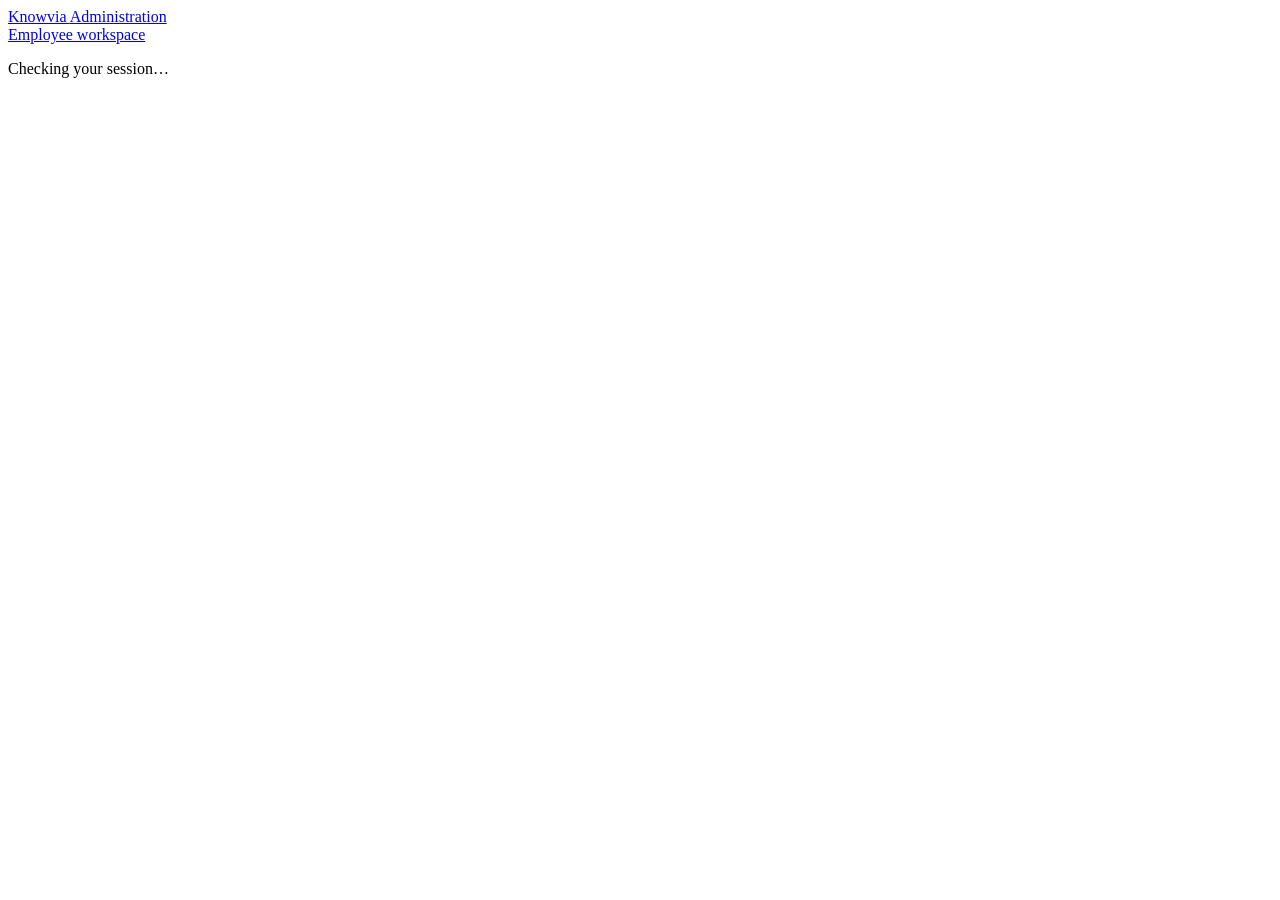
==== src/knowvia/static/admin.html @ b515a5b3 "Prepare Knowvia university release with Groq inference, secure admin knowledge management, and HTTPS" ====
<!doctype html>
<html lang="en">
<head>
  <meta charset="utf-8">
  <meta name="viewport" content="width=device-width, initial-scale=1">
  <meta name="description" content="Knowvia secure administration">
  <title>Knowvia — Administration</title>
  <link rel="stylesheet" href="/static/admin.css?v=2">
  <script src="/static/admin.js?v=2" defer></script>
</head>
<body>
  <header class="header"><a class="brand" href="/admin">Knowvia <span>Administration</span></a><nav aria-label="Workspace navigation"><a href="/">Employee workspace</a><button id="logout" hidden>Sign out</button></nav></header>
  <main>
    <p id="notice" role="status" aria-live="polite">Checking your session…</p>
    <section id="login-section" class="panel login" hidden>
      <p class="eyebrow">SECURE ADMINISTRATOR ACCESS</p><h1>Sign in to administration</h1>
      <p>Use your existing administrator account. Administrator access is provisioned privately, not through public registration.</p>
      <form id="login-form"><label>Work email<input name="work_email" type="email" autocomplete="username" maxlength="254" required></label><label>Password<input name="password" type="password" autocomplete="current-password" required></label><button class="primary" type="submit">Sign in</button></form>
    </section>
    <div id="dashboard" hidden>
      <div class="heading"><div><p class="eyebrow">NOVATECH WORKSPACE</p><h1>Account administration</h1><p id="administrator"></p></div><button id="refresh">Refresh accounts and activity</button></div>
      <nav class="sections" aria-label="Administration sections"><a href="#accounts-section">Employee accounts</a><a href="#provision-section">Provision employee</a><a href="#knowledge-section">Company knowledge</a><a href="#activity-section">Administrative activity</a></nav>
      <section id="accounts-section"><h2>Employee accounts</h2><p class="muted">Job titles are display information. Access comes only from the trusted roles below.</p><div id="accounts" class="accounts"></div></section>
      <section id="provision-section" class="panel"><h2>Provision an employee</h2><p class="muted">Create a new directory record and account together. Existing directory-only employees use the existing employee registration flow; they are not overwritten here.</p>
        <form id="provision-form" class="provision">
          <label>Employee ID<input name="employee_id" maxlength="128" pattern="[A-Za-z0-9][A-Za-z0-9_.-]*" required></label>
          <label>Work email<input name="work_email" type="email" maxlength="254" autocomplete="off" required></label>
          <label>First name<input name="first_name" maxlength="120" required></label><label>Last name<input name="last_name" maxlength="120" required></label>
          <label>Department<input name="department" maxlength="120" required></label><label>Job title (not permissions)<input name="role" maxlength="120" required></label>
          <label>Initial password<input name="password" type="password" autocomplete="new-password" required></label><label>Confirm initial password<input name="password_confirmation" type="password" autocomplete="new-password" required></label>
          <fieldset class="wide"><legend>Trusted access roles</legend><div id="provision-roles" class="roles"></div></fieldset>
          <div class="wide"><button class="primary" type="submit">Create employee account</button></div>
        </form>
      </section>
      <section id="knowledge-section" class="panel"><h2>Company knowledge</h2>
        <p class="muted">Markdown changes are staged, not immediately visible to employees. Each document requires explicit reading roles and a domain permission. Publishing builds and validates a complete runtime index; reference resources are never overwritten.</p>
        <p id="knowledge-status" aria-live="polite"></p><div id="documents" class="accounts"></div>
        <form id="knowledge-form" class="provision">
          <label>Markdown file (upload or replace)<input id="knowledge-file" type="file" accept=".md,text/markdown" required></label>
          <label>Knowledge domain<select id="knowledge-skill"><option value="hr">Human resources</option><option value="it_support">IT support</option><option value="finance">Finance</option></select></label>
          <fieldset class="wide"><legend>Explicit document reading roles</legend><div id="knowledge-roles" class="roles"></div></fieldset>
          <div class="wide"><button type="submit">Stage document</button></div>
        </form>
        <div class="account-actions knowledge-actions"><button id="knowledge-publish" class="primary">Publish validated index</button><button id="knowledge-discard">Discard staged changes</button><button id="knowledge-rollback">Roll back previous version</button></div>
      </section>
      <section id="activity-section" class="panel"><h2>Administrative activity</h2><p class="muted">Latest 100 sanitized administrative changes. This does not expose conversations, session tokens or unrestricted application logs.</p><ol id="activity" class="activity"></ol></section>
    </div>
  </main>
</body>
</html>
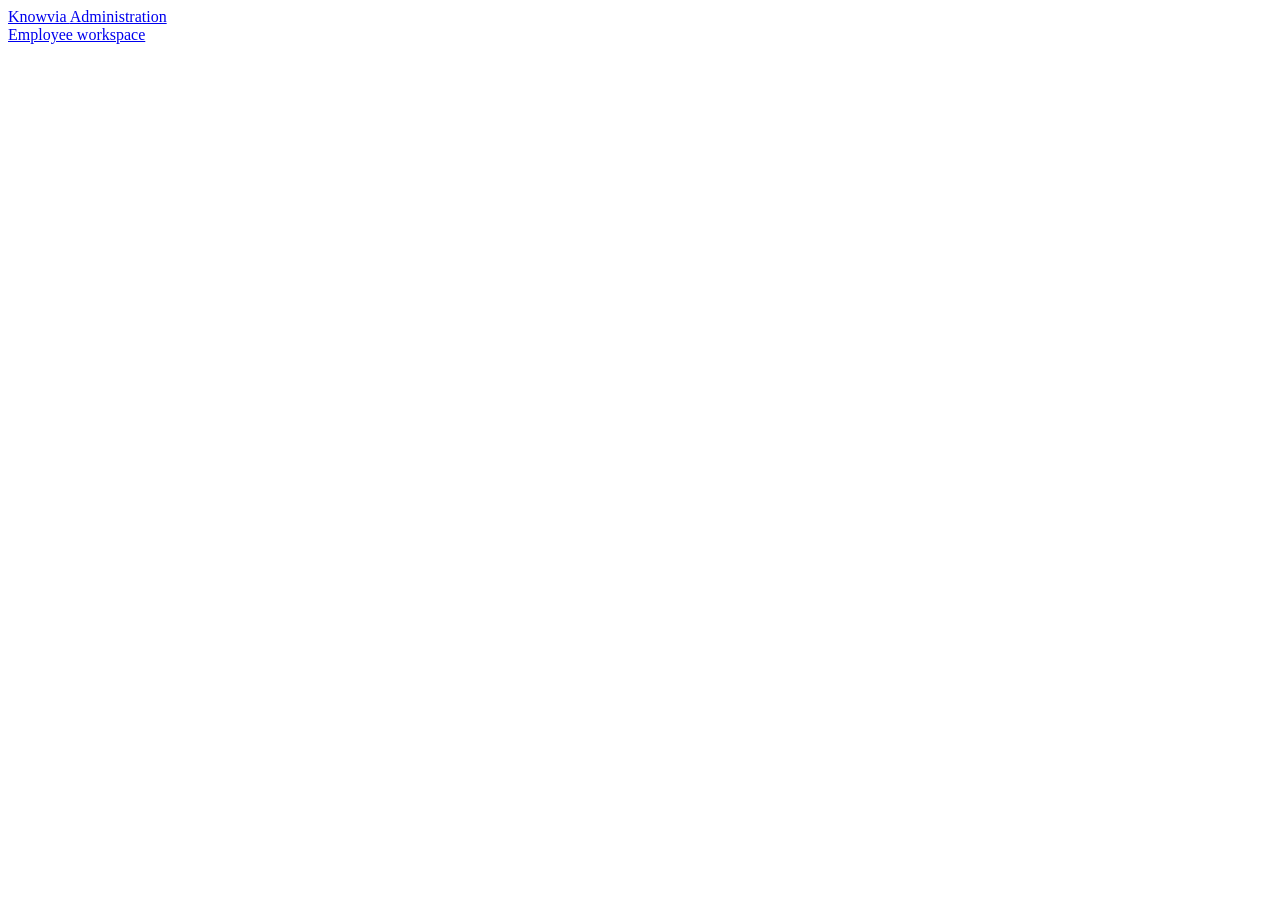
==== commit 7adc4551: "Improve Knowvia administration UX and workflow reliability" ====
--- a/src/knowvia/static/admin.html
+++ b/src/knowvia/static/admin.html
@@ -5,46 +5,84 @@
   <meta name="viewport" content="width=device-width, initial-scale=1">
   <meta name="description" content="Knowvia secure administration">
   <title>Knowvia — Administration</title>
-  <link rel="stylesheet" href="/static/admin.css?v=2">
-  <script src="/static/admin.js?v=2" defer></script>
+  <link rel="stylesheet" href="/static/admin.css?v=5">
+  <script src="/static/admin.js?v=5" defer></script>
 </head>
-<body>
+<body class="login-mode">
   <header class="header"><a class="brand" href="/admin">Knowvia <span>Administration</span></a><nav aria-label="Workspace navigation"><a href="/">Employee workspace</a><button id="logout" hidden>Sign out</button></nav></header>
   <main>
-    <p id="notice" role="status" aria-live="polite">Checking your session…</p>
+    <div id="notification" class="notification" hidden><span id="notice-symbol" aria-hidden="true"></span><p id="notice" role="status" aria-live="polite" aria-atomic="true"></p><button id="notice-dismiss" type="button" aria-label="Dismiss notification">×</button></div>
     <section id="login-section" class="panel login" hidden>
       <p class="eyebrow">SECURE ADMINISTRATOR ACCESS</p><h1>Sign in to administration</h1>
-      <p>Use your existing administrator account. Administrator access is provisioned privately, not through public registration.</p>
-      <form id="login-form"><label>Work email<input name="work_email" type="email" autocomplete="username" maxlength="254" required></label><label>Password<input name="password" type="password" autocomplete="current-password" required></label><button class="primary" type="submit">Sign in</button></form>
+      <p class="login-intro">Use your existing administrator account. Administrator access is provisioned privately, not through public registration.</p>
+      <form id="login-form"><label>Work email<input name="work_email" type="email" autocomplete="username" maxlength="254" required></label><label>Password<span class="login-password-field"><input id="admin-password" name="password" type="password" autocomplete="current-password" required><button id="admin-password-toggle" type="button" aria-label="Show password" aria-controls="admin-password" aria-pressed="false">Show</button></span></label><button class="primary" type="submit">Sign in</button></form>
     </section>
-    <div id="dashboard" hidden>
-      <div class="heading"><div><p class="eyebrow">NOVATECH WORKSPACE</p><h1>Account administration</h1><p id="administrator"></p></div><button id="refresh">Refresh accounts and activity</button></div>
-      <nav class="sections" aria-label="Administration sections"><a href="#accounts-section">Employee accounts</a><a href="#provision-section">Provision employee</a><a href="#knowledge-section">Company knowledge</a><a href="#activity-section">Administrative activity</a></nav>
-      <section id="accounts-section"><h2>Employee accounts</h2><p class="muted">Job titles are display information. Access comes only from the trusted roles below.</p><div id="accounts" class="accounts"></div></section>
-      <section id="provision-section" class="panel"><h2>Provision an employee</h2><p class="muted">Create a new directory record and account together. Existing directory-only employees use the existing employee registration flow; they are not overwritten here.</p>
-        <form id="provision-form" class="provision">
-          <label>Employee ID<input name="employee_id" maxlength="128" pattern="[A-Za-z0-9][A-Za-z0-9_.-]*" required></label>
-          <label>Work email<input name="work_email" type="email" maxlength="254" autocomplete="off" required></label>
-          <label>First name<input name="first_name" maxlength="120" required></label><label>Last name<input name="last_name" maxlength="120" required></label>
-          <label>Department<input name="department" maxlength="120" required></label><label>Job title (not permissions)<input name="role" maxlength="120" required></label>
-          <label>Initial password<input name="password" type="password" autocomplete="new-password" required></label><label>Confirm initial password<input name="password_confirmation" type="password" autocomplete="new-password" required></label>
-          <fieldset class="wide"><legend>Trusted access roles</legend><div id="provision-roles" class="roles"></div></fieldset>
-          <div class="wide"><button class="primary" type="submit">Create employee account</button></div>
-        </form>
-      </section>
-      <section id="knowledge-section" class="panel"><h2>Company knowledge</h2>
-        <p class="muted">Markdown changes are staged, not immediately visible to employees. Each document requires explicit reading roles and a domain permission. Publishing builds and validates a complete runtime index; reference resources are never overwritten.</p>
-        <p id="knowledge-status" aria-live="polite"></p><div id="documents" class="accounts"></div>
-        <form id="knowledge-form" class="provision">
-          <label>Markdown file (upload or replace)<input id="knowledge-file" type="file" accept=".md,text/markdown" required></label>
-          <label>Knowledge domain<select id="knowledge-skill"><option value="hr">Human resources</option><option value="it_support">IT support</option><option value="finance">Finance</option></select></label>
-          <fieldset class="wide"><legend>Explicit document reading roles</legend><div id="knowledge-roles" class="roles"></div></fieldset>
-          <div class="wide"><button type="submit">Stage document</button></div>
-        </form>
-        <div class="account-actions knowledge-actions"><button id="knowledge-publish" class="primary">Publish validated index</button><button id="knowledge-discard">Discard staged changes</button><button id="knowledge-rollback">Roll back previous version</button></div>
-      </section>
-      <section id="activity-section" class="panel"><h2>Administrative activity</h2><p class="muted">Latest 100 sanitized administrative changes. This does not expose conversations, session tokens or unrestricted application logs.</p><ol id="activity" class="activity"></ol></section>
+    <div id="dashboard" class="admin-layout" hidden>
+      <button id="menu-toggle" class="menu-toggle" aria-controls="admin-navigation" aria-expanded="false">Administration menu</button>
+      <aside id="admin-navigation" class="admin-sidebar" aria-label="Administration navigation">
+        <p class="eyebrow">NOVATECH WORKSPACE</p>
+        <nav aria-label="Administration sections">
+          <button data-view="overview" aria-current="page"><svg aria-hidden="true" class="nav-icon" viewBox="0 0 24 24"><path d="M3 3h7v7H3zM14 3h7v7h-7zM3 14h7v7H3zM14 14h7v7h-7z"/></svg>Overview</button>
+          <button data-view="employees"><svg aria-hidden="true" class="nav-icon" viewBox="0 0 24 24"><circle cx="9" cy="7" r="3"/><path d="M3 21v-3a6 6 0 0 1 12 0v3M16 4a3 3 0 0 1 0 6M18 13a5 5 0 0 1 3 5v3"/></svg>Employees</button>
+          <button data-view="add"><svg aria-hidden="true" class="nav-icon" viewBox="0 0 24 24"><circle cx="12" cy="12" r="9"/><path d="M12 7v10M7 12h10"/></svg>Add employee</button>
+          <button data-view="knowledge"><svg aria-hidden="true" class="nav-icon" viewBox="0 0 24 24"><path d="M3 4h7l2 2 2-2h7v16h-7l-2 1-2-1H3zM12 6v15"/></svg>Company knowledge</button>
+          <button data-view="activity"><svg aria-hidden="true" class="nav-icon" viewBox="0 0 24 24"><circle cx="12" cy="12" r="9"/><path d="M12 7v5l4 2"/></svg>Administrative activity</button>
+        </nav>
+        <p class="sidebar-note">Access is enforced by the server. Job titles do not grant permissions.</p>
+      </aside>
+      <div class="admin-content">
+        <div class="heading"><div><p id="administrator" class="muted"></p><h1 id="view-title" tabindex="-1">Overview</h1></div><button id="refresh">Refresh dashboard</button></div>
+        <section data-panel="overview" aria-label="Overview">
+          <p class="intro">Manage employee access and company knowledge from one trusted workspace.</p>
+          <div class="summary-grid">
+            <article class="panel summary"><span>Active accounts</span><strong id="summary-active">—</strong><small>Registered and active</small></article>
+            <article class="panel summary"><span>No sign-in account</span><strong id="summary-unregistered">—</strong><small>Directory records only</small></article>
+            <article class="panel summary"><span>Knowledge documents</span><strong id="summary-documents">—</strong><small id="summary-publication">Current document set</small></article>
+            <article class="panel summary"><span>Recent activity</span><strong id="summary-activity">—</strong><small>Latest 100 recorded events at most</small></article>
+          </div>
+          <div class="panel"><h2>Management shortcuts</h2><div class="shortcuts"><button data-view="add" class="primary">Add employee</button><button data-view="employees">Manage access</button><button data-view="knowledge">Manage company knowledge</button></div><p class="muted">Document changes remain staged until publication. Deactivation revokes sessions without deleting history.</p></div>
+        </section>
+        <section id="accounts-section" data-panel="employees" hidden>
+          <div class="section-heading"><p class="intro">Review accounts and trusted access. Open an editor only when you need to change roles.</p><button data-view="add" class="primary">Add employee</button></div>
+          <div class="table-wrap panel"><table class="employee-table"><caption class="sr-only">Employee accounts and management actions</caption><thead><tr><th scope="col">Employee</th><th scope="col">Department</th><th scope="col">Status</th><th scope="col">Trusted roles</th><th scope="col">Actions</th></tr></thead><tbody id="accounts"></tbody></table></div>
+        </section>
+        <section id="provision-section" data-panel="add" hidden>
+          <div class="panel form-panel"><h2>Create an employee account</h2><p class="muted">Create a new directory record and sign-in account together. Existing directory-only identities cannot be overwritten here. Public registration is disabled in the secure deployment; those records require a separately supported registration workflow.</p>
+            <form id="provision-form" class="provision">
+              <label>Employee ID<input name="employee_id" maxlength="128" pattern="[A-Za-z0-9][A-Za-z0-9_.-]*" aria-describedby="identity-hint" required></label>
+              <label>Work email<input name="work_email" type="email" maxlength="254" autocomplete="off" required></label>
+              <p id="identity-hint" class="hint wide">Use a unique ID and email. IDs may contain letters, numbers, dots, underscores and hyphens.</p>
+              <label>First name<input name="first_name" maxlength="120" required></label><label>Last name<input name="last_name" maxlength="120" required></label>
+              <label>Department<input name="department" maxlength="120" required></label><label>Job title<input name="role" maxlength="120" aria-describedby="job-title-hint" required></label>
+              <p id="job-title-hint" class="hint wide">Job titles are display information only; trusted roles below determine permissions.</p>
+              <label>Initial password<input name="password" type="password" minlength="12" maxlength="128" autocomplete="new-password" aria-describedby="password-hint" required></label><label>Confirm initial password<input name="password_confirmation" type="password" minlength="12" maxlength="128" autocomplete="new-password" required></label>
+              <p id="password-hint" class="hint wide">Use 12–128 characters and share credentials privately. Passwords must match and are cleared after an attempted submission.</p>
+              <fieldset class="wide"><legend>Trusted access roles</legend><p class="hint">Select at least one role. The basic employee role alone does not grant knowledge access. Grant only the reading and ticket permissions this employee needs.</p><div id="provision-roles" class="roles"></div></fieldset>
+              <p id="employee-form-error" class="form-error wide" role="alert"></p>
+              <div class="wide account-actions"><button class="primary" type="submit">Create employee account</button><button id="employee-clear" type="button">Clear form</button></div>
+            </form>
+          </div>
+        </section>
+        <section id="knowledge-section" data-panel="knowledge" hidden>
+          <div class="panel publication"><h2>Publication status</h2><p id="knowledge-status" aria-live="polite"></p><p class="hint">Staging does not change employee knowledge. Publishing validates a complete index. Rollback restores the previous published version.</p><div class="account-actions knowledge-actions"><button id="knowledge-publish" class="primary" aria-describedby="publication-help">Publish staged changes</button><button id="knowledge-discard" aria-describedby="publication-help">Discard staged changes</button><button id="knowledge-rollback" aria-describedby="rollback-help">Roll back previous version</button></div><p id="publication-help" class="hint"></p><p id="rollback-help" class="hint"></p></div>
+          <div class="panel"><h2>Knowledge documents</h2><p class="hint">This list shows staged documents when changes exist; otherwise it shows the active set.</p><div id="documents" class="document-list"></div></div>
+          <div class="panel form-panel"><h2>Upload or replace a document</h2><p class="muted">Markdown only, up to 128 KiB per file. A matching filename stages a replacement. A document requires a title, nonempty level-two sections and explicit reading roles.</p>
+            <form id="knowledge-form" class="provision">
+              <label>Markdown file<input id="knowledge-file" type="file" accept=".md,text/markdown" required></label>
+              <label>Knowledge domain<select id="knowledge-skill"><option value="hr">Human resources</option><option value="it_support">IT support</option><option value="finance">Finance</option></select></label>
+              <fieldset class="wide"><legend>Explicit document reading roles</legend><div id="knowledge-roles" class="roles"></div></fieldset>
+              <div class="wide"><button type="submit">Stage document</button></div>
+            </form>
+          </div>
+        </section>
+        <section id="activity-section" data-panel="activity" hidden>
+          <div class="panel"><h2>Administrative activity</h2><p class="muted">Latest 100 sanitized administrative changes. No conversations, session tokens or unrestricted logs.</p><ol id="activity" class="activity"></ol></div>
+        </section>
+      </div>
     </div>
+    <dialog id="role-dialog" aria-labelledby="role-title" aria-describedby="role-help">
+      <form id="role-form"><div class="section-heading"><h2 id="role-title">Edit trusted roles</h2><button id="role-close" type="button" aria-label="Close role editor">Close</button></div><p id="role-help" class="muted">Roles determine access. Server-side authorization and last-administrator protection always apply.</p><div id="role-options" class="roles"></div><p id="role-notice" role="status" aria-live="polite"></p><div class="account-actions"><button type="submit" class="primary">Save roles</button><button id="role-cancel" type="button">Cancel</button></div></form>
+    </dialog>
   </main>
 </body>
 </html>
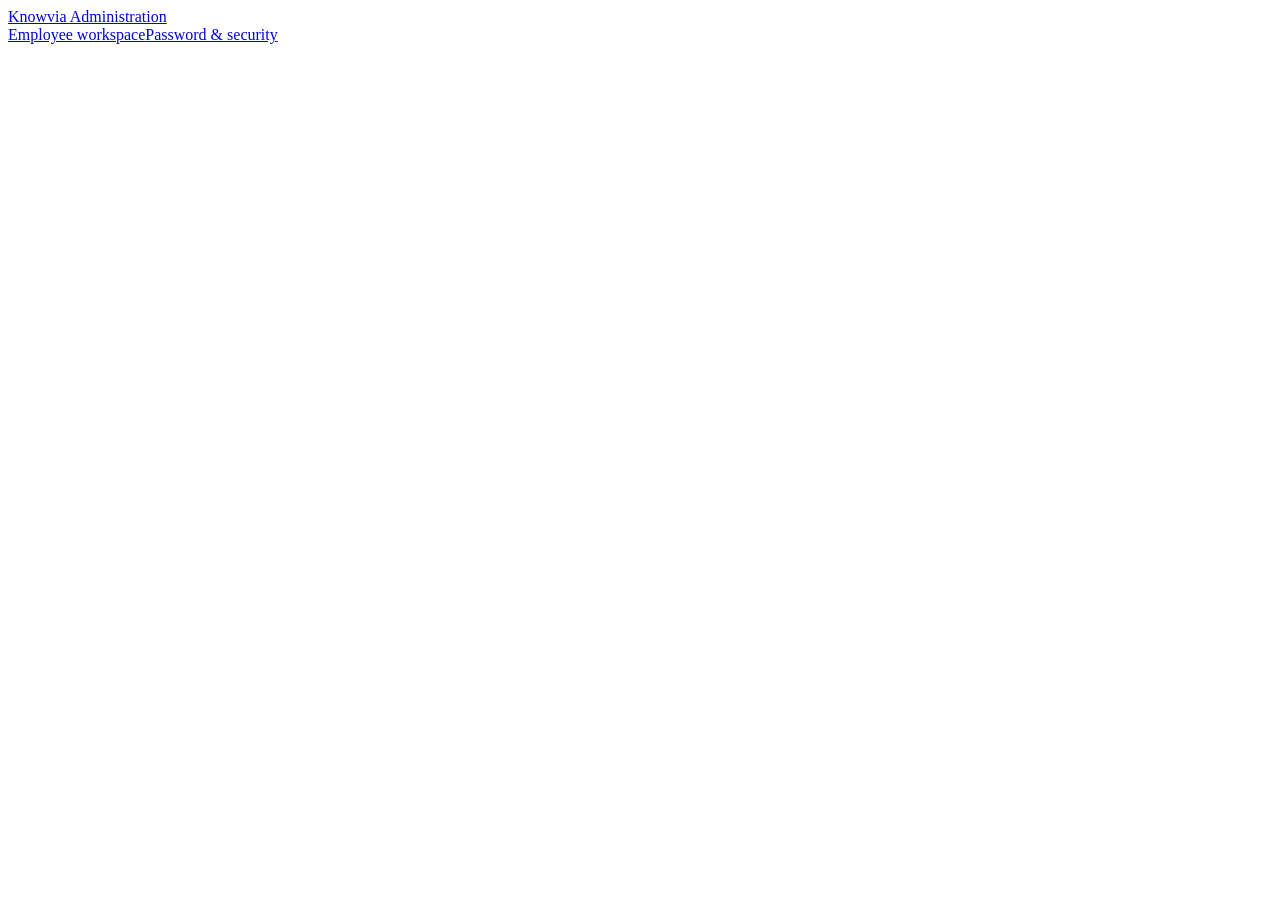
==== commit d2c81dac: "Add secure employee invitations and password management" ====
--- a/src/knowvia/static/admin.html
+++ b/src/knowvia/static/admin.html
@@ -9,7 +9,7 @@
   <script src="/static/admin.js?v=5" defer></script>
 </head>
 <body class="login-mode">
-  <header class="header"><a class="brand" href="/admin">Knowvia <span>Administration</span></a><nav aria-label="Workspace navigation"><a href="/">Employee workspace</a><button id="logout" hidden>Sign out</button></nav></header>
+  <header class="header"><a class="brand" href="/admin">Knowvia <span>Administration</span></a><nav aria-label="Workspace navigation"><a href="/">Employee workspace</a><a href="/account">Password &amp; security</a><button id="logout" hidden>Sign out</button></nav></header>
   <main>
     <div id="notification" class="notification" hidden><span id="notice-symbol" aria-hidden="true"></span><p id="notice" role="status" aria-live="polite" aria-atomic="true"></p><button id="notice-dismiss" type="button" aria-label="Dismiss notification">×</button></div>
     <section id="login-section" class="panel login" hidden>
@@ -55,7 +55,9 @@
               <label>First name<input name="first_name" maxlength="120" required></label><label>Last name<input name="last_name" maxlength="120" required></label>
               <label>Department<input name="department" maxlength="120" required></label><label>Job title<input name="role" maxlength="120" aria-describedby="job-title-hint" required></label>
               <p id="job-title-hint" class="hint wide">Job titles are display information only; trusted roles below determine permissions.</p>
-              <label>Initial password<input name="password" type="password" minlength="12" maxlength="128" autocomplete="new-password" aria-describedby="password-hint" required></label><label>Confirm initial password<input name="password_confirmation" type="password" minlength="12" maxlength="128" autocomplete="new-password" required></label>
+              <label class="wide">Onboarding method<select id="onboarding-method" name="onboarding"><option value="temporary">Administrator-created initial password</option><option value="invite">Email invitation — employee sets password</option></select></label>
+              <p class="hint wide">Email invitations require configured delivery and a real recipient address. Invitation links expire after 24 hours. Administrator invitations are not supported.</p>
+              <label id="initial-password-label">Initial password<input name="password" type="password" minlength="12" maxlength="128" autocomplete="new-password" aria-describedby="password-hint" required></label><label id="initial-confirmation-label">Confirm initial password<input name="password_confirmation" type="password" minlength="12" maxlength="128" autocomplete="new-password" required></label>
               <p id="password-hint" class="hint wide">Use 12–128 characters and share credentials privately. Passwords must match and are cleared after an attempted submission.</p>
               <fieldset class="wide"><legend>Trusted access roles</legend><p class="hint">Select at least one role. The basic employee role alone does not grant knowledge access. Grant only the reading and ticket permissions this employee needs.</p><div id="provision-roles" class="roles"></div></fieldset>
               <p id="employee-form-error" class="form-error wide" role="alert"></p>
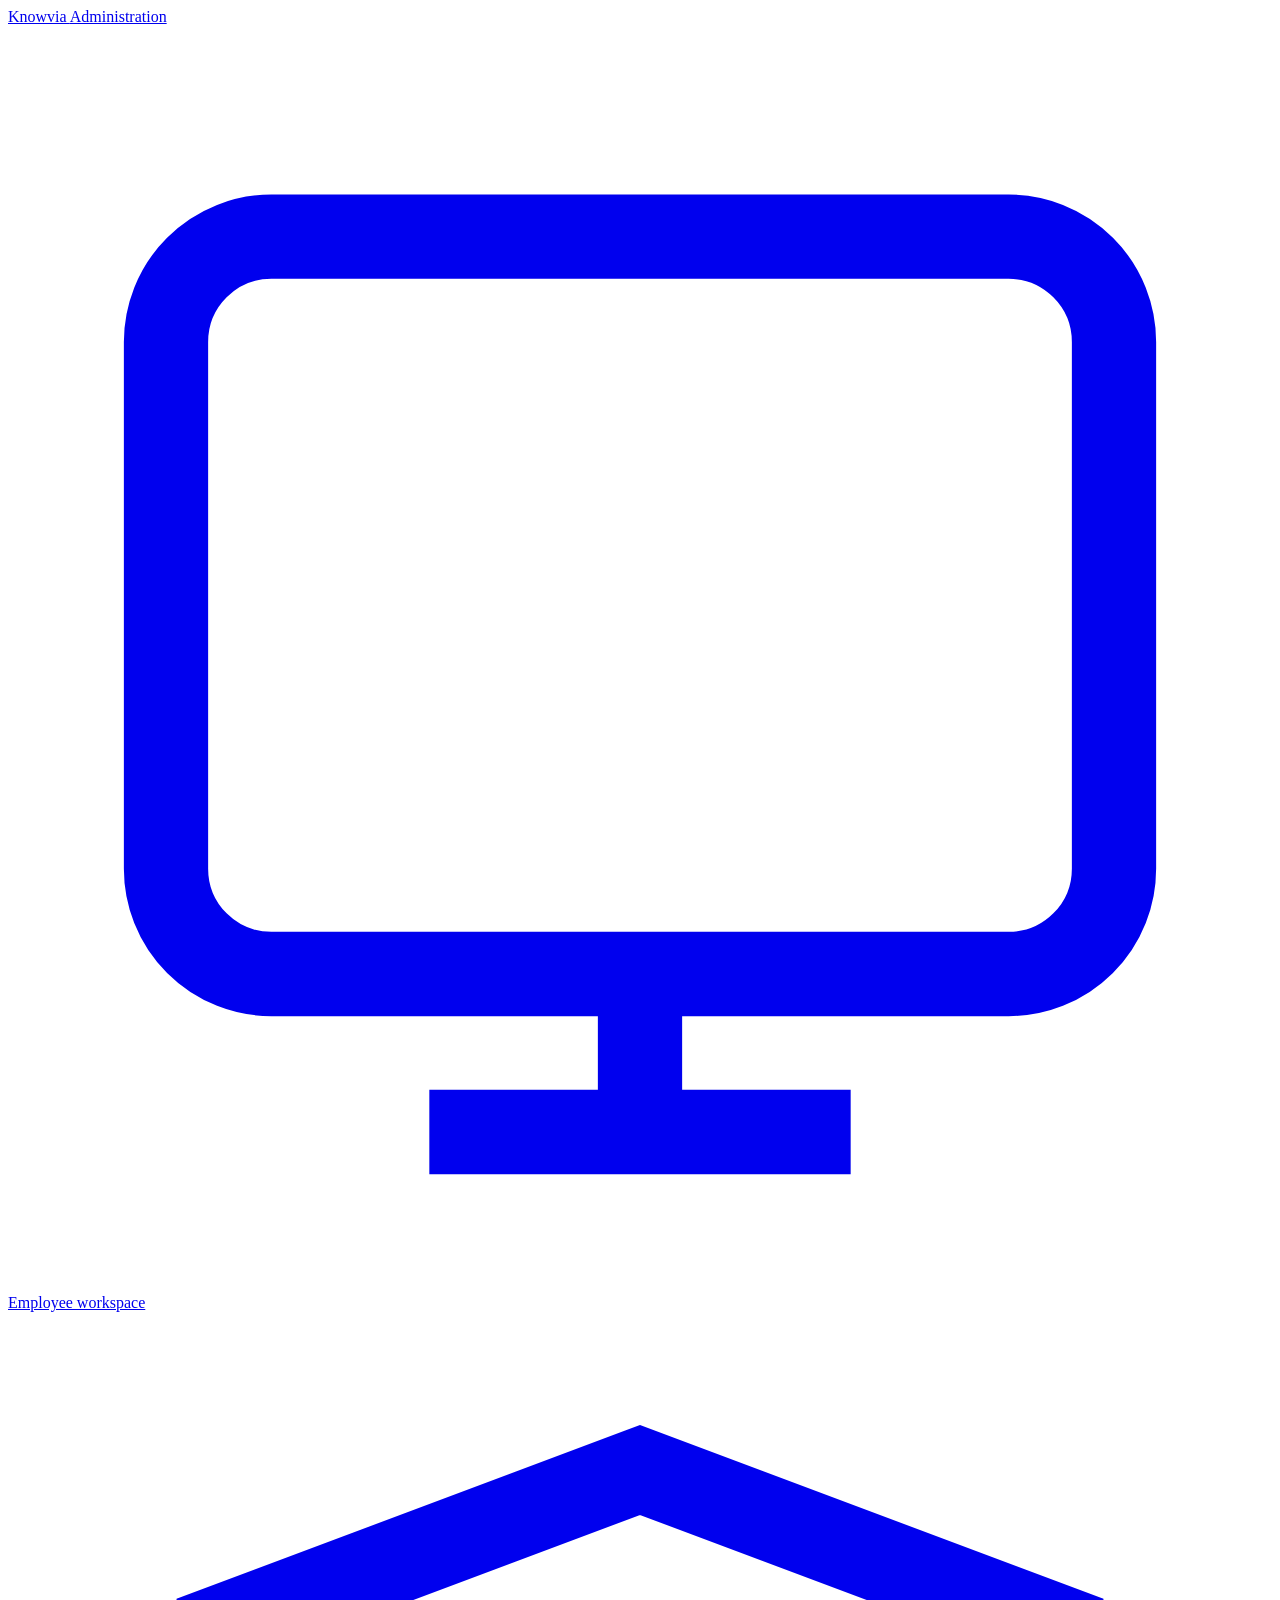
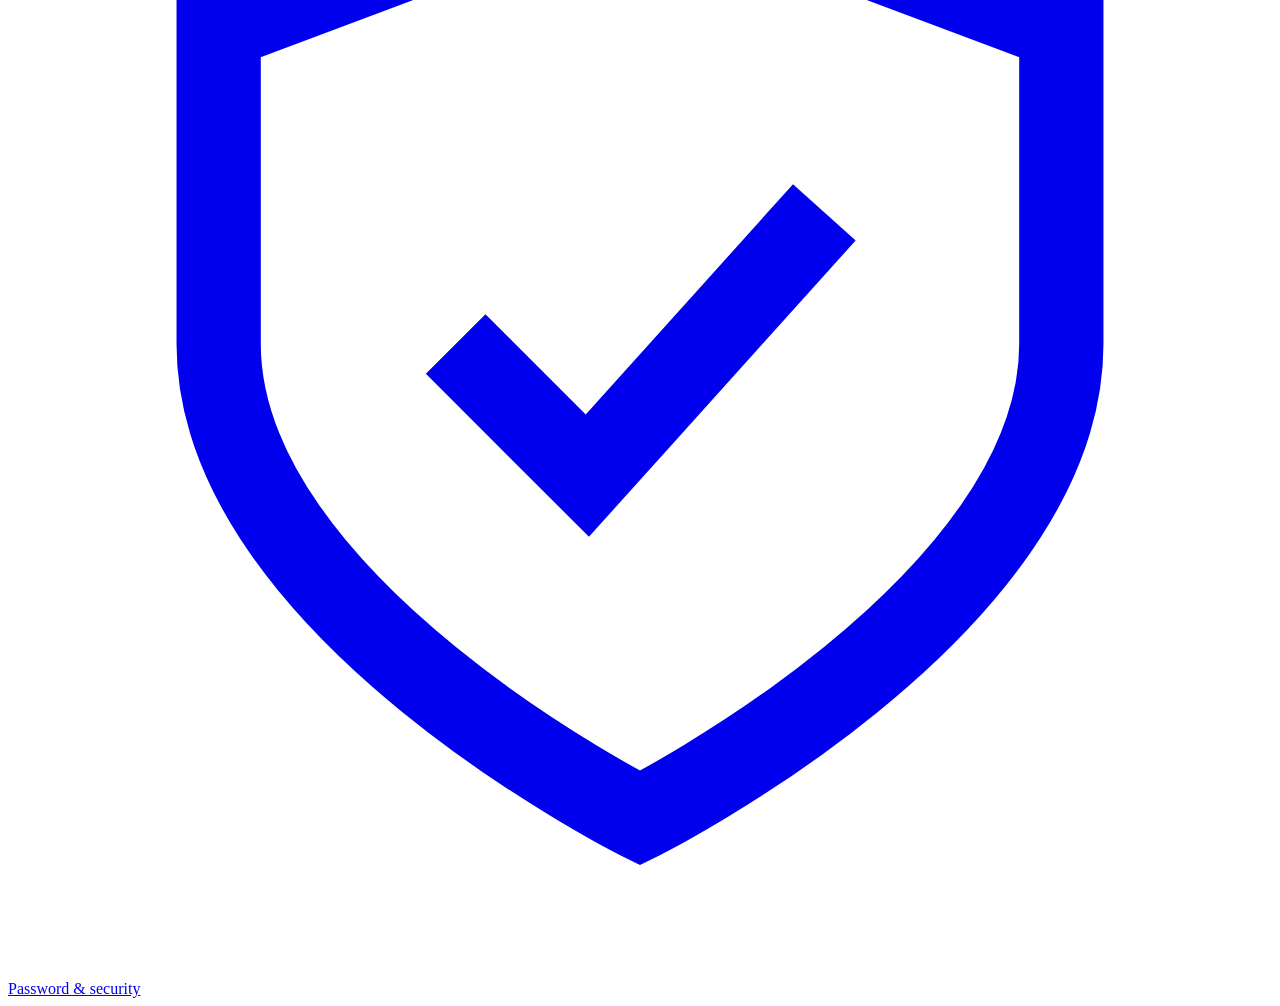
==== commit 65981d9f: "Refine account security layout and admin navigation" ====
--- a/src/knowvia/static/admin.html
+++ b/src/knowvia/static/admin.html
@@ -9,7 +9,7 @@
   <script src="/static/admin.js?v=5" defer></script>
 </head>
 <body class="login-mode">
-  <header class="header"><a class="brand" href="/admin">Knowvia <span>Administration</span></a><nav aria-label="Workspace navigation"><a href="/">Employee workspace</a><a href="/account">Password &amp; security</a><button id="logout" hidden>Sign out</button></nav></header>
+  <header class="header"><a class="brand" href="/admin">Knowvia <span>Administration</span></a><nav aria-label="Workspace navigation"><a class="header-action" href="/"><svg viewBox="0 0 24 24" fill="none" stroke="currentColor" stroke-width="1.6" aria-hidden="true"><rect x="3" y="4" width="18" height="14" rx="2"/><path d="M8 21h8m-4-3v3"/></svg><span>Employee workspace</span></a><a class="header-action" href="/account"><svg viewBox="0 0 24 24" fill="none" stroke="currentColor" stroke-width="1.6" aria-hidden="true"><path d="M12 3 4 6v6c0 5 8 9 8 9s8-4 8-9V6Z"/><path d="m8.5 12 2.5 2.5 4.5-5"/></svg><span>Password &amp; security</span></a><button class="header-action header-signout" id="logout" hidden><svg viewBox="0 0 24 24" fill="none" stroke="currentColor" stroke-width="1.6" aria-hidden="true"><path d="M10 4H5v16h5m4-12 4 4-4 4m-5-4h13"/></svg><span>Sign out</span></button></nav></header>
   <main>
     <div id="notification" class="notification" hidden><span id="notice-symbol" aria-hidden="true"></span><p id="notice" role="status" aria-live="polite" aria-atomic="true"></p><button id="notice-dismiss" type="button" aria-label="Dismiss notification">×</button></div>
     <section id="login-section" class="panel login" hidden>
